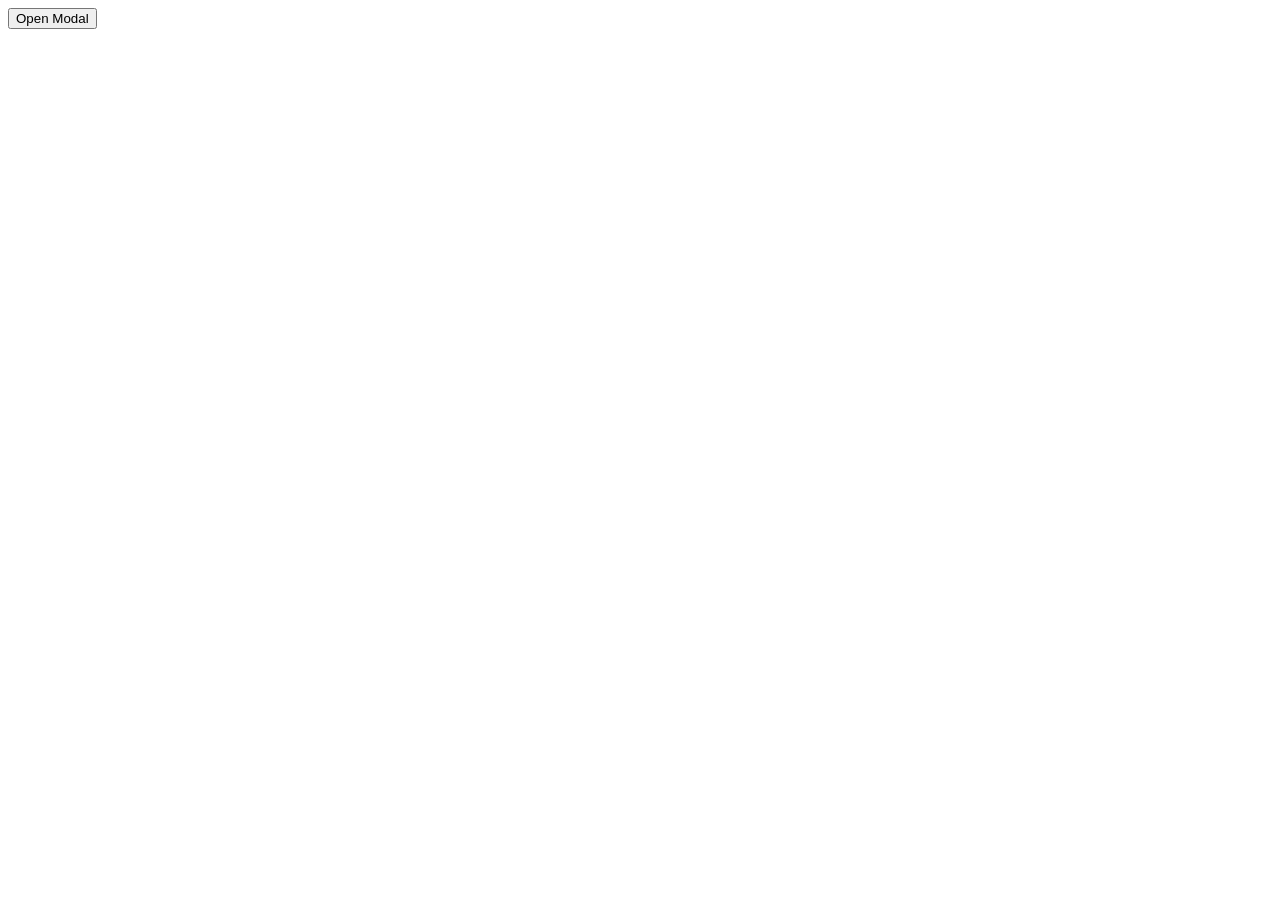
==== index.html @ c0928674 "test" ====
<html>
<head>
    <META HTTP-EQUIV="EXPIRES" CONTENT="-1"/>
    <link rel="stylesheet" href="popup.css">


</head>
<body>
<!-- Trigger/Open The Modal -->
<button id="myBtn">Open Modal</button>

<!-- The Modal -->
<div id="myModal" class="modal">

    <!-- Modal content -->
    <div class="modal-content">
        <span class="close">&times;</span>
        <div class="container">
            <span class="header"><h2><b>SAVE</b> REPORT</h2></span>
        </div>
        <div class="container">
            <span class="header"><h4>You can choose a folder to save to. Your default folder is Featured.</h4></span>
        </div>
        <div class="container" autofocus>
            <span class="header">
                <input type="text" size=30 autofocus id="file_name_text_user" value="">
            </span>
        </div>

        <div class="container">
            <span class="header">
                <input type="checkbox" id="include_date_save_report">
                <label for="include_date_save_report">Add current date to file name (dd.mm.yyyy)</label>
            </span>
        </div>

        <div class="container">
            <span class="header">
                <input type="button" value="save to a different folder" id="save_to">
            </span>
            <span class="header">
                <input type="button" value="save" id="save_report">
            </span>
        </div>

        <div class="container" id="folders_div">
            <span class="folders_span" id="folders_list">
                <input type="radio" id="folder_favorites" name="folders" checked>
                <label class="new_folder_label" for="folder_favorites">Featured</label>
                <input type="radio" id="folder_games" name="folders">
                <label class="new_folder_label" for="folder_games">GAMES</label>
                <input type="radio" id="folder_sales" name="folders">
                <label class="new_folder_label" for="folder_sales">SALES</label>
                <input type="radio" id="folder_netprofit" name="folders">
                <label class="new_folder_label" for="folder_netprofit">NET PROFIT</label>
            </span>

        </div>

        <div class="container" id="new_folder_div">
            <span class="new_folder" id="new_folder_span">
                <input type="text" size=30 autofocus id="new_folder_text" value="">
            </span>

            <span class="new_folder">
                <input type="button" value="new folder" id="new_folder_btn">
            </span>


        </div>

    </div>

</div>

<script src="popup.js"></script>
</body>
</html>
---- popup.css ----
/* The Modal (background) */
.modal {
    display: none; /* Hidden by default */
    position: fixed; /* Stay in place */
    z-index: 1; /* Sit on top */
    left: 0;
    top: 0;
    width: 100%; /* Full width */
    height: 100%; /* Full height */
    overflow: auto; /* Enable scroll if needed */
    background-color: rgb(0, 0, 0); /* Fallback color */
    background-color: rgba(0, 0, 0, 0.4); /* Black w/ opacity */
}

/* Modal Content/Box */
.modal-content {
    background-color: #fefefe;
    margin: 15% auto; /* 15% from the top and centered */
    padding: 20px;
    border: 1px solid #888;
    width: 50%; /* Could be more or less, depending on screen size */
}

/* The Close Button */
.close {
    color: #aaa;
    float: right;
    font-size: 28px;
    font-weight: bold;
}

.close:hover,
.close:focus {
    color: black;
    text-decoration: none;
    cursor: pointer;
}

#folders_div {
    display: none; /* Hidden by default */

}

#new_folder_div {
    display: none; /* Hidden by default */
}

#new_folder {

}

#file_name_text_user {
    text-transform: uppercase;
}

#new_folder_text {
    text-transform: uppercase;
}

#new_folder_span {
    display: none; /* Hidden by default */
}
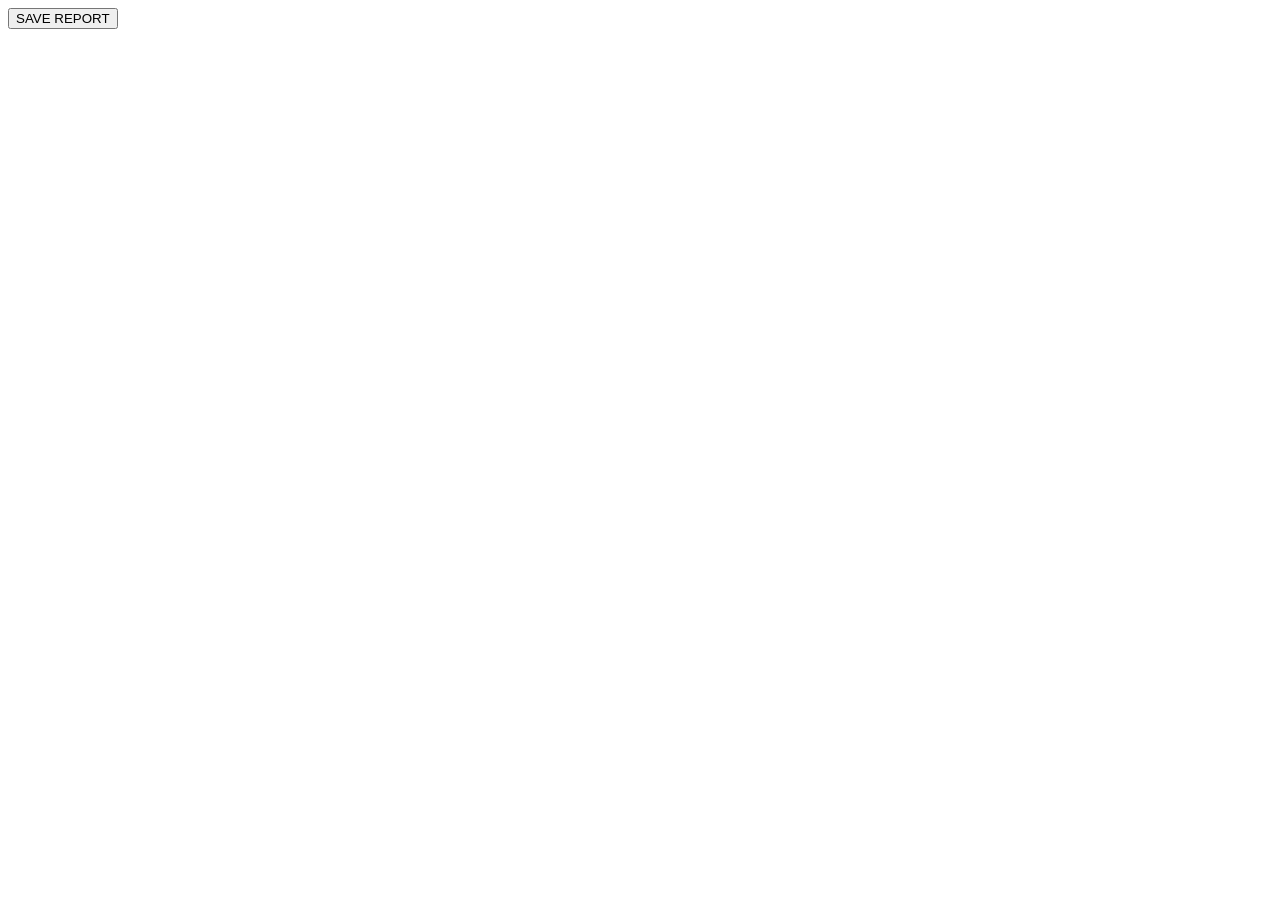
==== commit f9e43605: "work" ====
--- a/index.html
+++ b/index.html
@@ -7,7 +7,7 @@
 </head>
 <body>
 <!-- Trigger/Open The Modal -->
-<button id="myBtn">Open Modal</button>
+<button id="myBtn">SAVE REPORT</button>
 
 <!-- The Modal -->
 <div id="myModal" class="modal">
